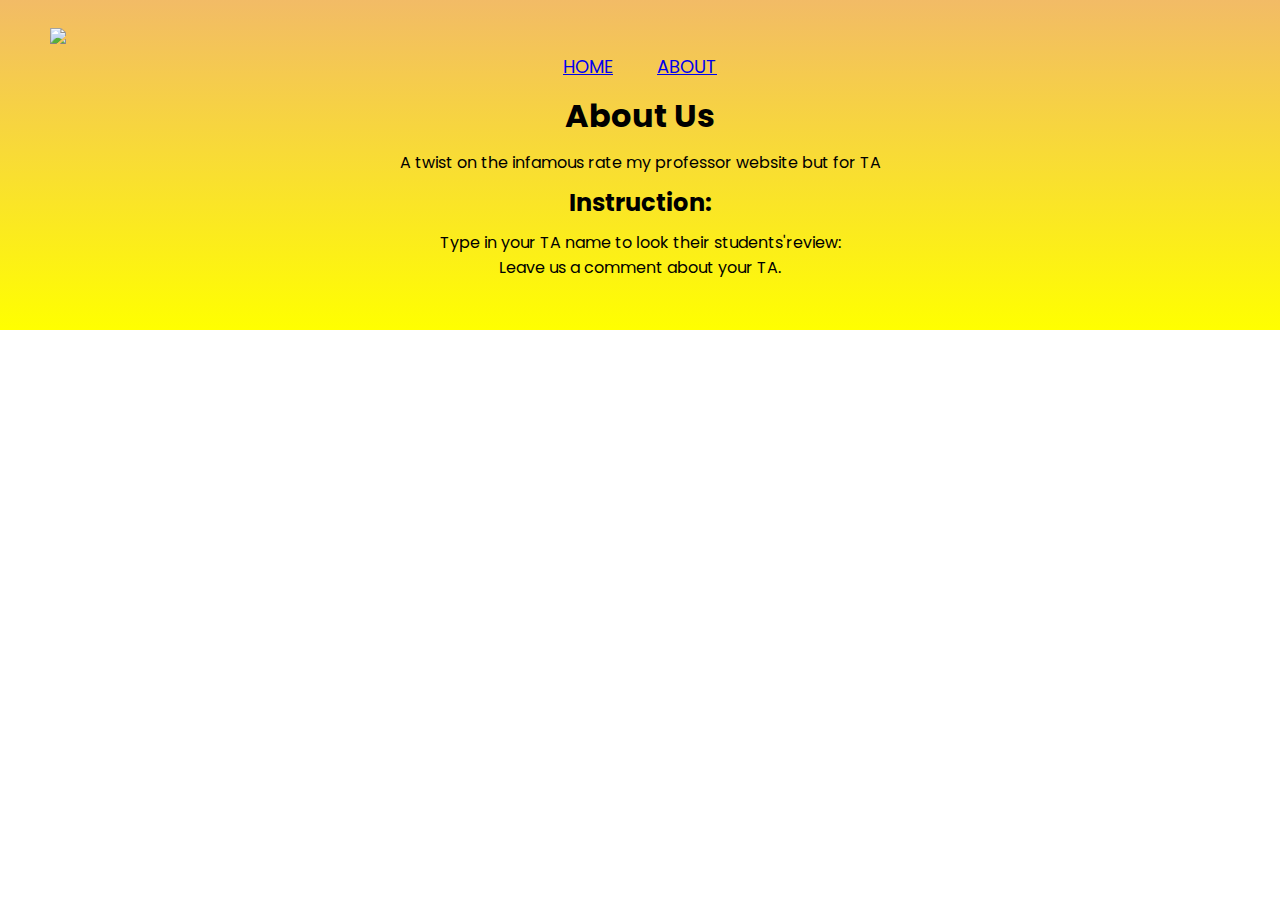
==== about.html @ 2e68db86 "first draft for front end" ====
<!DOCTYPE html>
<html>

<head>
    <meta name="viewport" content="width=device-width, initial-scale=1.0">
    <title>CheeseHacks Project</title>
    <link rel="stylesheet" href="style.css">
    <link rel="preconnect" href="https://fonts.googleapis.com">
    <link rel="preconnect" href="https://fonts.gstatic.com" crossorigin>
    <link href="https://fonts.googleapis.com/css2?family=Poppins:wght@100;200;300;400;600;700&display=swap" rel="stylesheet">
</head>

<body>
    <section class="header">
        <nav>
            <a href="index.html"><img src="images/logo_qs.png"></a>
            <div class="nav-links" id="navLinks">
                <a href="javascript:hideMenu()">
                    <i class="fa fa-times">
                            </i>
                </a>
                <ul>
                    <li><a href="index.html">HOME</a></li>
                    <li><a href="about.html">ABOUT</a></li>
                </ul>
            </div>
            <a href="javascript:showMenu()">
                <i class="fa fa-bars">
                        </i>
            </a>
        </nav>
        <div class="text-box">
            <h1>About Us</h1>
            <pr>A twist on the infamous rate my professor website but for TA</pr>
            <h2>Instruction:</h2>
            <pr>Type in your TA name to look their students'review: <br>Leave us a comment about your TA.</pr>

        </div>
        <br>

    </section>
</body>

</html>
---- style.css ----
* {
    margin: 0;
    padding: 0;
    font-family: 'Poppins', sans-serif;
}

head {
    background-color: aqua;
}

.header {
    padding-top: 2%;
    padding-bottom: 2%;
    background-image: linear-gradient(#f2bb66, yellow);
}

nav img {
    padding-left: 50px;
    width: 100px;
}

.sub-header {
    padding-top: 50px;
    padding-bottom: 100%;
    background-image: url("images/cheesebackground.jpeg");
}

.nav-links {
    padding: 2px 0;
    text-align: center;
}

.nav-links ul li {
    display: inline;
    text-align: center;
    font-size: 18px;
    padding: 20px;
}

.text-box {
    width: 100%;
    padding-top: center;
    text-align: center;
}

.text-box h1 {
    padding-top: 10px;
    padding-bottom: 10px;
}

.text-box p {
    padding-top: 10px;
    padding-bottom: 10px;
}

.text-box h2 {
    padding-top: 10px;
    padding-bottom: 10px;
}

.text-box input[type=text] {
    width: 20%;
    height: 20%;
}


/*add page*/
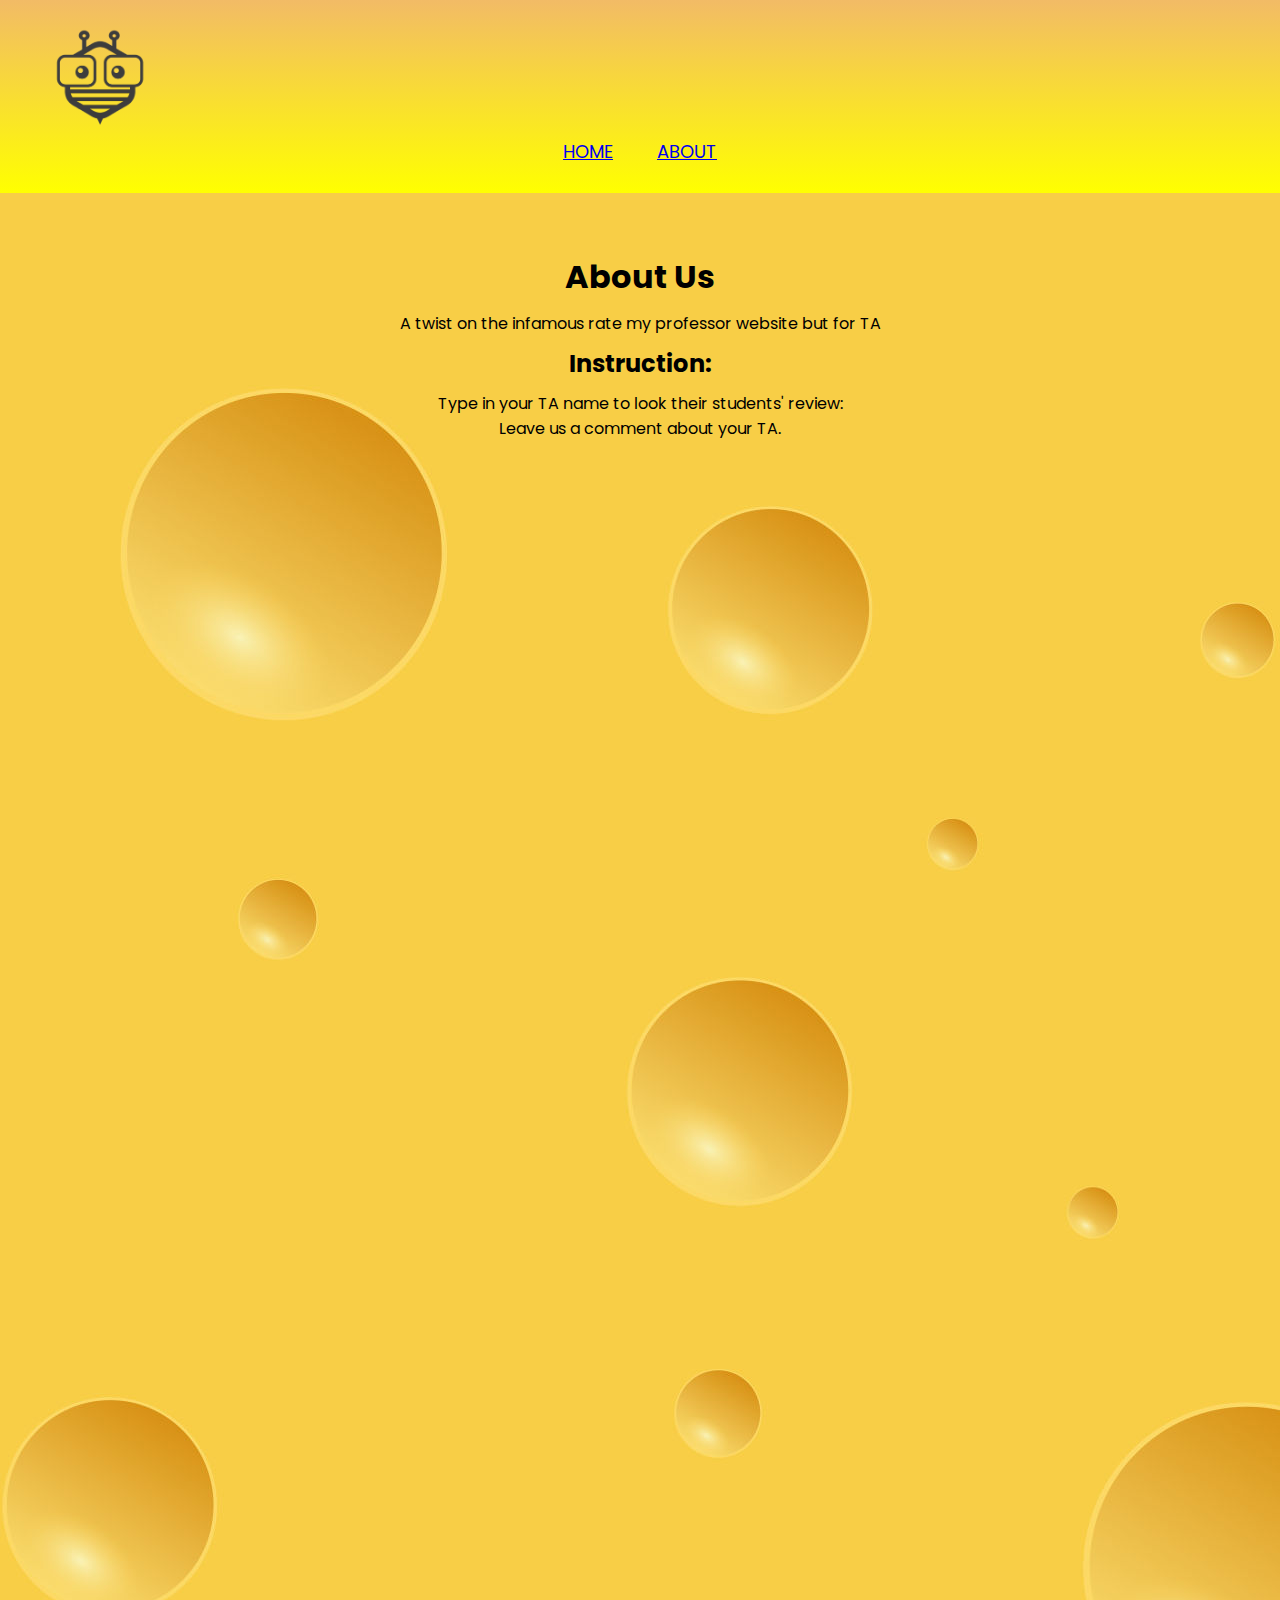
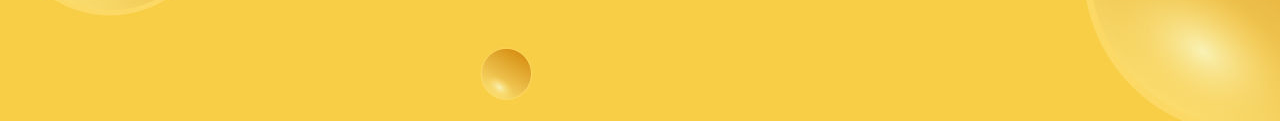
==== commit 784a8379: "update frontend" ====
--- a/about.html
+++ b/about.html
@@ -11,33 +11,31 @@
 </head>
 
 <body>
+
+
+
     <section class="header">
         <nav>
-            <a href="index.html"><img src="images/logo_qs.png"></a>
+            <a href="index.html"><img src="images/logo.png"></a>
             <div class="nav-links" id="navLinks">
-                <a href="javascript:hideMenu()">
-                    <i class="fa fa-times">
-                            </i>
-                </a>
+
                 <ul>
                     <li><a href="index.html">HOME</a></li>
                     <li><a href="about.html">ABOUT</a></li>
                 </ul>
             </div>
-            <a href="javascript:showMenu()">
-                <i class="fa fa-bars">
-                        </i>
-            </a>
         </nav>
+
+    </section>
+
+
+    <section class="sub-header">
         <div class="text-box">
             <h1>About Us</h1>
             <pr>A twist on the infamous rate my professor website but for TA</pr>
             <h2>Instruction:</h2>
-            <pr>Type in your TA name to look their students'review: <br>Leave us a comment about your TA.</pr>
-
+            <pr>Type in your TA name to look their students' review: <br>Leave us a comment about your TA.</pr>
         </div>
-        <br>
-
     </section>
 </body>
 
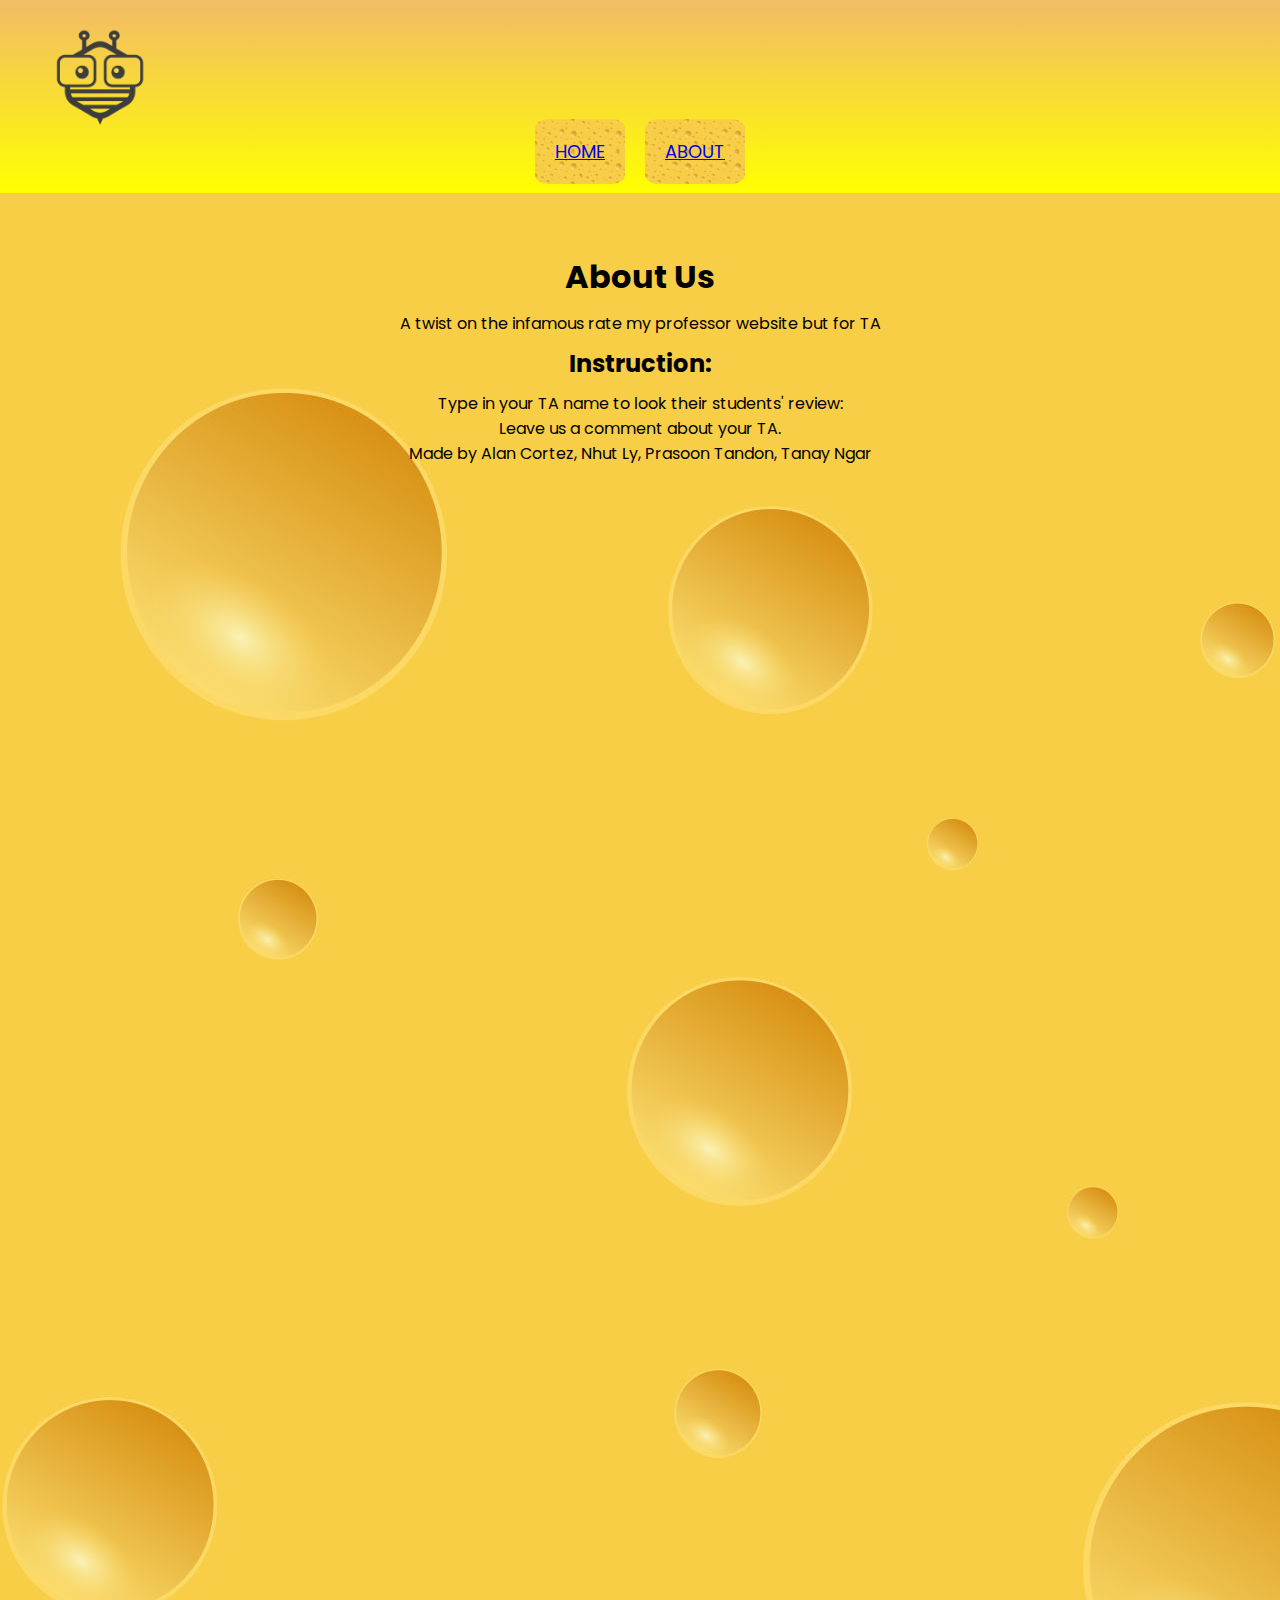
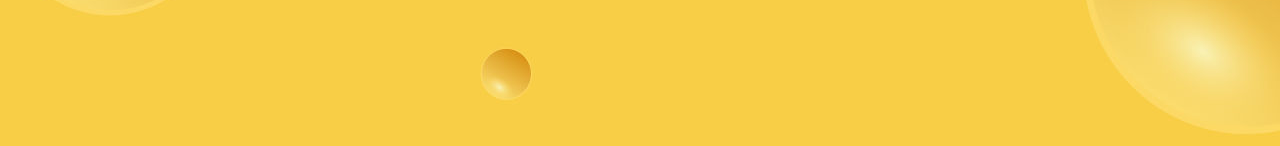
==== commit f4fdffe6: "update frontend" ====
--- a/about.html
+++ b/about.html
@@ -35,7 +35,10 @@
             <pr>A twist on the infamous rate my professor website but for TA</pr>
             <h2>Instruction:</h2>
             <pr>Type in your TA name to look their students' review: <br>Leave us a comment about your TA.</pr>
+            <br>
+            <pr> Made by Alan Cortez, Nhut Ly, Prasoon Tandon, Tanay Ngar</pr>
         </div>
+
     </section>
 </body>
 
--- a/style.css
+++ b/style.css
@@ -35,6 +35,14 @@
     text-align: center;
     font-size: 18px;
     padding: 20px;
+    display: inline;
+    text-align: center;
+    font-size: 18px;
+    padding: 20px;
+    border-radius: 15%;
+    background-image: url("images/cheesebackground.jpeg");
+    background-size: 50% 50%;
+    margin: 0.5rem;
 }
 
 .text-box {
@@ -63,5 +71,13 @@
     height: 20%;
 }
 
+.div input[type=text] {
+    padding-top: 100px;
+}
+
+.div label {
+    padding-top: 100px;
+}
+
 
 /*add page*/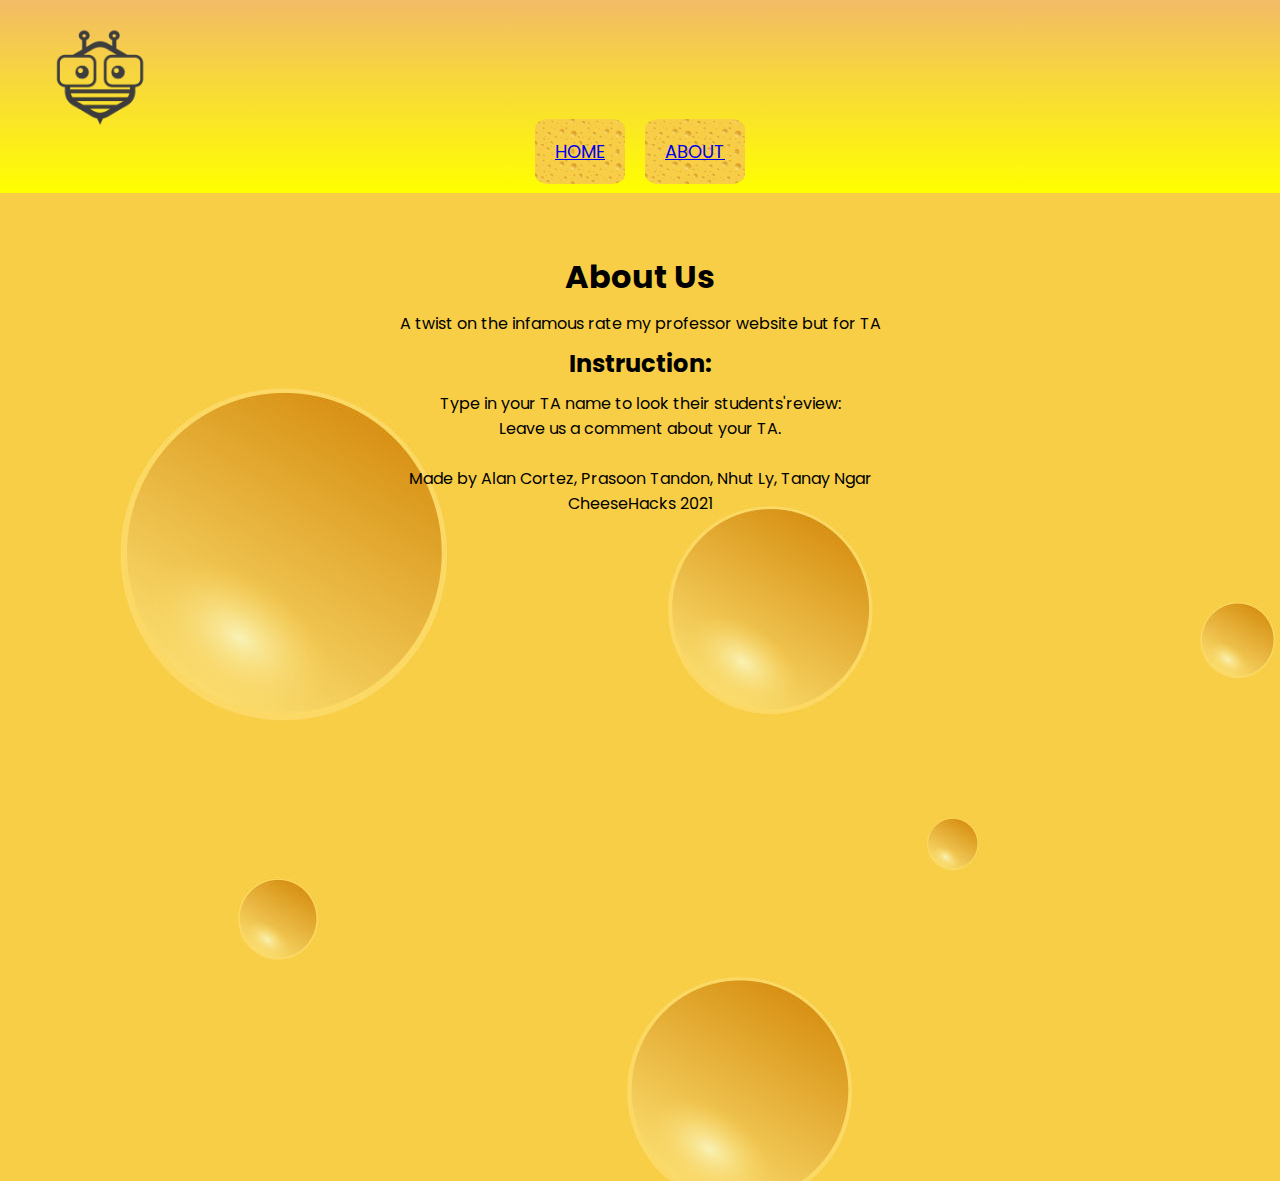
==== commit b8b25526: "one of final updates" ====
--- a/about.html
+++ b/about.html
@@ -11,35 +11,47 @@
 </head>
 
 <body>
-
-
-
     <section class="header">
         <nav>
             <a href="index.html"><img src="images/logo.png"></a>
             <div class="nav-links" id="navLinks">
-
+                <a href="javascript:hideMenu()">
+                    <i class="fa fa-times">
+                            </i>
+                </a>
                 <ul>
                     <li><a href="index.html">HOME</a></li>
                     <li><a href="about.html">ABOUT</a></li>
                 </ul>
             </div>
+            <a href="javascript:showMenu()">
+                <i class="fa fa-bars">
+                        </i>
+            </a>
         </nav>
+
 
     </section>
 
-
     <section class="sub-header">
         <div class="text-box">
-            <h1>About Us</h1>
-            <pr>A twist on the infamous rate my professor website but for TA</pr>
-            <h2>Instruction:</h2>
-            <pr>Type in your TA name to look their students' review: <br>Leave us a comment about your TA.</pr>
+            <div class="text-box">
+                <h1>About Us</h1>
+                <pr>A twist on the infamous rate my professor website but for TA</pr>
+                <h2>Instruction:</h2>
+                <pr>Type in your TA name to look their students'review: <br>Leave us a comment about your TA.</pr>
+                <br>
+                <br>
+                <pr>Made by Alan Cortez, Prasoon Tandon, Nhut Ly, Tanay Ngar</pr>
+                <br>
+                <pr>CheeseHacks 2021</pr>
+
+            </div>
             <br>
-            <pr> Made by Alan Cortez, Nhut Ly, Prasoon Tandon, Tanay Ngar</pr>
         </div>
+    </section>
 
-    </section>
+
 </body>
 
 </html>--- a/style.css
+++ b/style.css
@@ -21,7 +21,7 @@
 
 .sub-header {
     padding-top: 50px;
-    padding-bottom: 100%;
+    padding-bottom: 50%;
     background-image: url("images/cheesebackground.jpeg");
 }
 
@@ -71,13 +71,5 @@
     height: 20%;
 }
 
-.div input[type=text] {
-    padding-top: 100px;
-}
-
-.div label {
-    padding-top: 100px;
-}
-
 
 /*add page*/